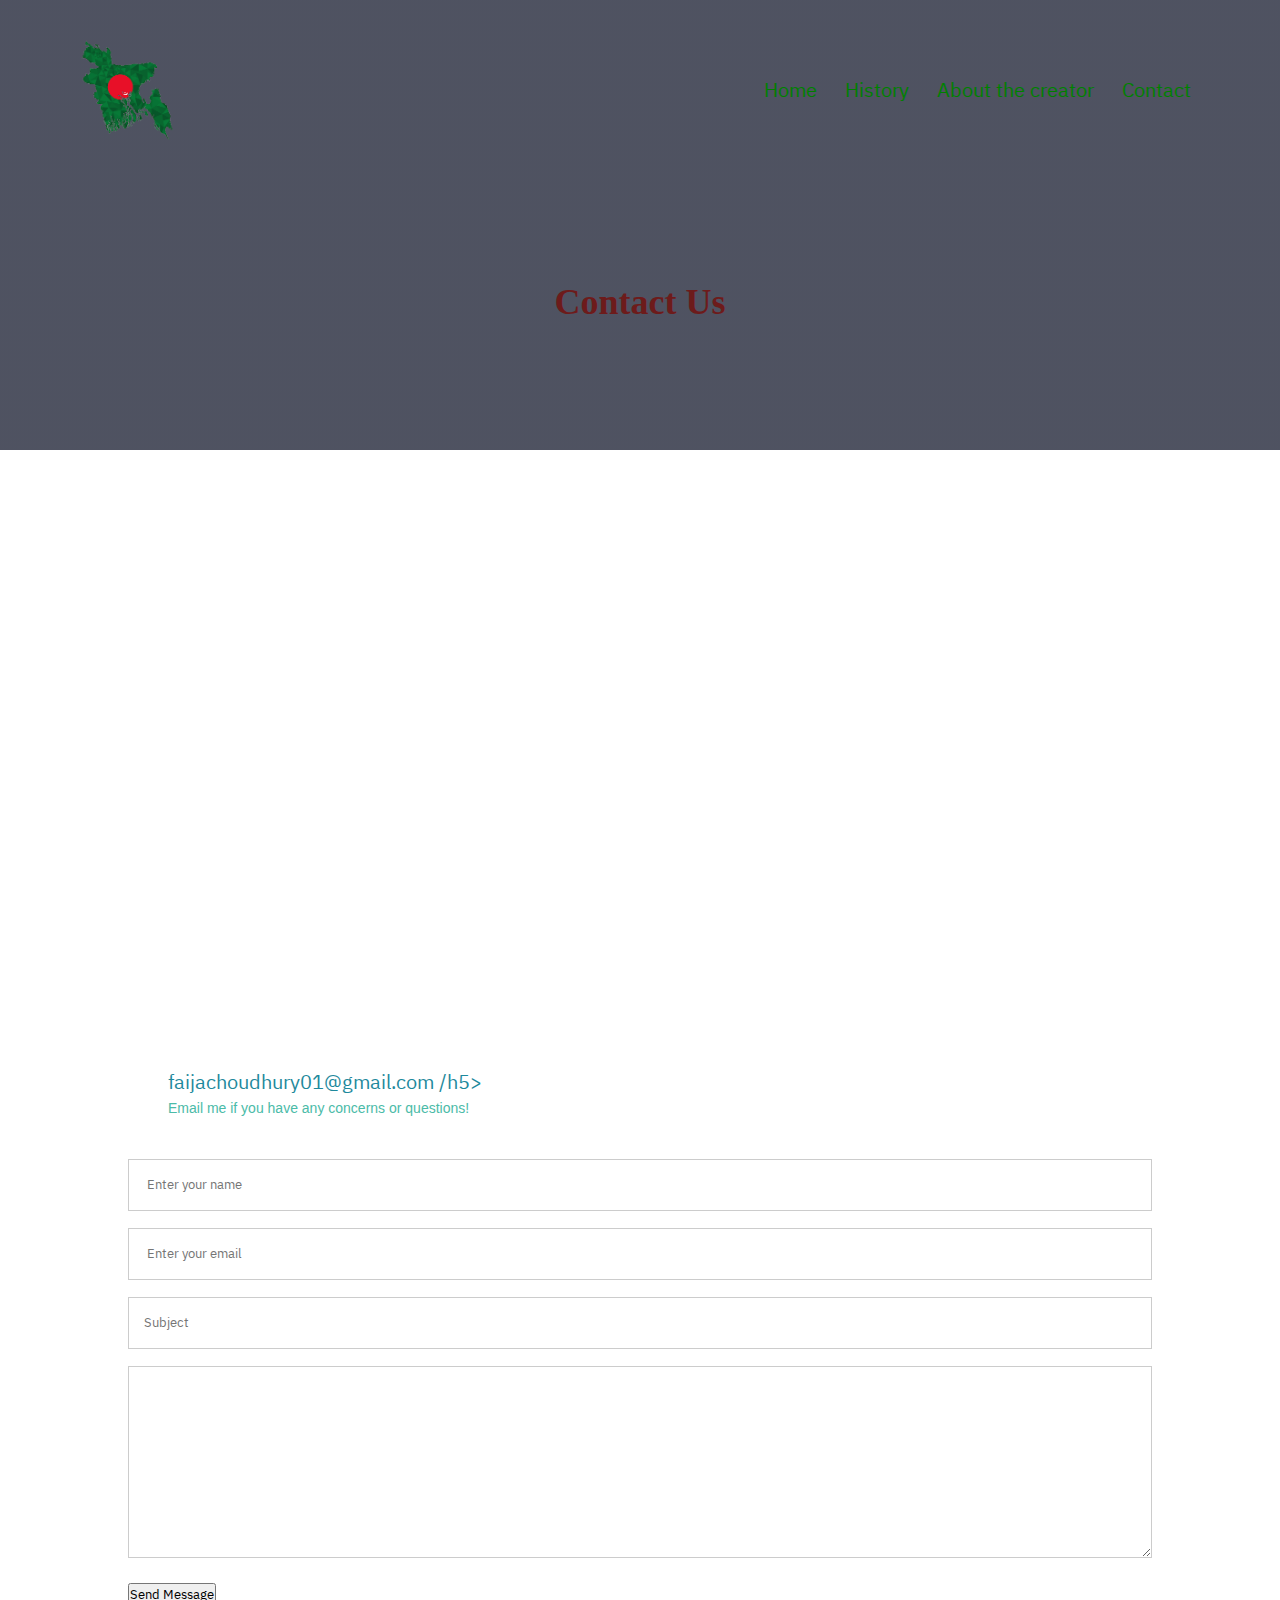
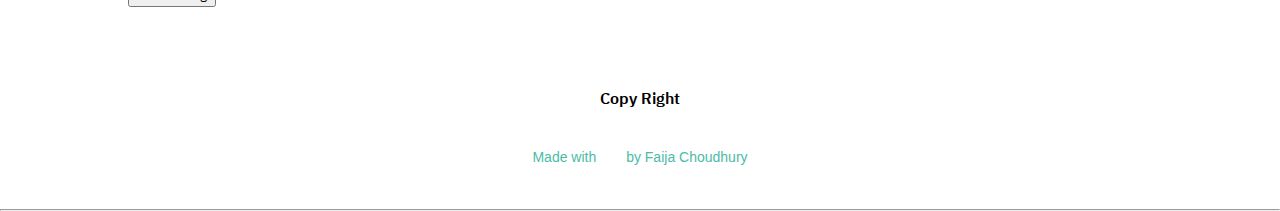
==== contract.html @ 352ff18b "final update" ====
<!DOCTYPE html>
<html lang="en">
  <head>
    <meta charset="UTF-8" />
    <meta http-equiv="X-UA-Compatible" content="IE=edge" />
    <meta name="viewport" content="width=device-width, initial-scale=1.0" />
    <title>Explore Bangladesh</title>
    <link rel="stylesheet" href="style.css" />
    <link rel="preconnect" href="https://fonts.googleapis.com" />
    <link rel="preconnect" href="https://fonts.gstatic.com" crossorigin />
    <link
      href="https://fonts.googleapis.com/css2?family=IBM+Plex+Sans+Arabic:wght@300;400&display=swap"
      rel="stylesheet"
    />
    <link
      rel="stylesheet"
      herf="https://cdn.jsdelivr.net/npm/@fortawesome/fontawesome-free@5.15.4/css/fontawesome.min.css"
    />

    <!-- use the meta option to change the view of the screen according to the width of the user's screen. -->
    <!-- TODO: Use more Meta function   -->
  </head>
  <body>
    <section class="subHeader1">
      <nav>
        <a href="index.html"> <img src="Images/logo.png" /></a>
        <div class="nav-links" id="navLinks">
          <i class="fa fa-times" onclick="hideMenu"></i>
          <ul>
            <li><a href="index.html"> Home </a></li>
            <li><a href="history.html"> History </a></li>
            <li><a href="creator.html"> About the creator </a></li>
            <li><a href="contract.html"> Contact </a></li>
          </ul>
        </div>
        <i class="fa fa-bars" aria-hidden="true" onclick="showMenu"></i>
      </nav>

      <h1>Contact Us</h1>
    </section>

    <section class="location">
      <iframe
        src="https://www.google.com/maps/embed?pb=!1m18!1m12!1m3!1d3746984.465708819!2d88.10026026270491!3d23.490583053663357!2m3!1f0!2f0!3f0!3m2!1i1024!2i768!4f13.1!3m3!1m2!1s0x30adaaed80e18ba7%3A0xf2d28e0c4e1fc6b!2sBangladesh!5e0!3m2!1sen!2sus!4v1648254080916!5m2!1sen!2sus"
        width="600"
        height="450"
        style="border: 0"
        allowfullscreen=""
        loading="lazy"
        referrerpolicy="no-referrer-when-downgrade"
      ></iframe>
    </section>

    <section class="contactUs">
      <div class="contactCol">
        <div>
          <i class ="fa fa-email"></i>
          <span>
            <h5>faijachoudhury01@gmail.com /h5>
            <p> Email me if you have any concerns or questions!</p>
          </span>
        </div>
        <form action="">
          <input type="text" placeholder=" Enter your name" required>
          <input type="text" placeholder=" Enter your email" required>
          <input type="text" placeholder="Subject" required>
          <textarea rows="8" placeholder="Message" required> </textarea>
          <button type="submit" class ="messageaeButton"> Send Message </button>
        </form>
      </div>
    </section>


    <section class="copyRight">
      <h4>Copy Right</h4>
      <p>Made with <i class="fa fa-heart-o"> </i> by Faija Choudhury</p>
    </section>

    <script>
      var navLinks = document.getElementById("navLinks");
      function showMenu() {
        navLinks.style.right = "0";
      }
      function hideMenu() {
        navLinks.style.right = "-200px";
      }
    </script>
    <hr />
  </body>
</html>
---- style.css ----
* {
  margin: 0;
  padding: 0;
  font-family: "IBM Plex Sans Arabic", sans-serif;
}

.header {
  min-height: 100vh;
  width: 100%;
  background-image: linear-gradient(rgba(4, 9, 30, 0.7), rgba(4, 9, 30, 0.7)),
    url(images/home.jpg);
  background-position: center;
  background-size: cover;
  position: relative;
}

nav {
  display: flex;
  padding: 3% 6%;
  justify-content: space-between;
  align-items: center;
}

nav img {
  width: 100px;
}

.nav-links {
  flex: 1;
  text-align: right;
}

.nav-links ul li {
  list-style: none;
  display: inline-block;
  padding: 8px 12px;
  position: relative;
}

.nav-links ul li a {
  color: green;
  text-decoration: none;
  font-size: 20px;
}

.nav-links ul li :hover::after {
  content: " ";
  width: 100%;
  height: 2px;
  background: red;
  display: block;
  margin: auto;
  transition: 0.25s;
}

.text-box {
  width: 90%;
  color: white;
  position: absolute;
  top: 50%;
  left: 50%;
  transform: translate(-50%, -50%);
  text-align: center;
}

.text-box h1 {
  font-size: 62px;
}

.text-box p {
  margin: 10px 0 40px;
  font-size: 14px;
  color: white;
}

.visitButton {
  display: inline-block;
  text-decoration: none;
  color: white;
  border: 1px solid white;
  padding: 12px 34px;
  font-size: 14px;
  background: transparent;
  position: relative;
  cursor: pointer;
}

.visitButton:hover {
  border: 1px solid lightcoral;
  background: lightcoral;
  transition: 1s;
}

nav .fa {
  display: none;
}

@media (max-width: 700px) {
  .text-box h1 {
    font-size: 20px;
  }

  .nav-links ul li {
    display: block;
  }

  .nav-links {
    position: fixed;
    background: lightpink;
    height: 100vh;
    width: 200px;
    top: 0;
    right: -200px;
    text-align: left;
    z-index: 2;
    transition: 1s;
  }

  nav .fa {
    display: block;
    color: white;
    margin: 10px;
    font-size: 12px;
    cursor: pointer;
  }

  /* menu is not visible */
  .nav-links ul {
    padding: 30px;
  }
  .row {
    flex-direction: column;
  }
}

.historicalFeatures {
  width: 80%;
  margin: auto;
  text-align: center;
  padding-top: 100px;
}

h1 {
  font-size: 36px;
  font-weight: 600;
}

p {
  color: black;
  font-size: 14px;
  font-weight: 400;
  line-height: 22px;
  padding: 10px;
}

.row {
  margin: 5%;
  display: flex;
  justify-content: space-between;
}

.memory-col {
  flex-basis: 30%;
  background: lightgreen;
  border-radius: 10px;
  margin-bottom: 5%;
  padding: 20px 12px;
  box-sizing: border-box;
  transition: 0.5s;
}
h3 {
  text-align: center;
  font-weight: 600;
  margin: 10px, 0;
}

.memory-col:hover {
  box-shadow: 0 0 20px 0 rgba(0, 0, 0, 0.2);
}

.places {
  width: 80%;
  margin: auto;
  text-align: center;
  padding-top: 50px;
}

.places-col {
  flex-basis: 32%;
  border-radius: 10px;
  margin-bottom: 30px;
  position: relative;
  overflow: hidden;
}

.places-col img {
  width: 100%;
}

.layer {
  background: transparent;
  height: 100%;
  width: 100%;
  position: absolute;
  top: 0;
  left: 0;
  transition: 0.5s;
}

.layer :hover {
  background: rgba(145, 83, 83, 0.7);
}

.copyRight {
  width: 100%;
  text-align: center;
  padding: 30px 0;
}

.copyRight h4 {
  margin-bottom: 25px;
  margin-top: 20px;
  font-weight: 600;
}

.fa-heart-o {
  color: red;
  margin: 0 13px;
  padding: 18px 0;
}

/* History page */
.subHeader1 {
  height: 50vh;
  width: 100%;
  background-image: linear-gradient(rgba(4, 9, 30, 0.7), rgba(4, 9, 30, 0.7)),
    url(images/history.jpg);
  /* the image is not showing NEED TO WORK ON THAT */
  background-position: center;
  background-size: cover;
  text-align: center;
  color: white;
}

.subHeader1 h1 {
  margin-top: 100px;
}

.historyCol {
  width: 80%;
  margin: auto;
  padding-top: 80px;
  padding-bottom: 50px;
}

.historyCol table {
  border: 5px rgb(84, 152, 211) solid;
  border-collapse: collapse;
  margin: 20px;
  width: 50px;
  font-family: Arial, Helvetica, sans-serif;
  background-color: azure;
}

tr,td {
  border: 1px rgb(139, 190, 235) dotted;
  padding: 3px;
  vertical-align: top;
}

/* about page */

body {
  background-image: url("https://img.freepik.com/free-vector/hand-painted-watercolor-pastel-sky-background_23-2148902771.jpg?size=626&ext=jpg");
  background-repeat: no-repeat;
  background-attachment: fixed;
  background-size: cover;
}

h1 {
  color: rgb(109, 27, 27);
  font-family: serif;
  text-align: center;
}

h2 {
  font-family: "Tangerine", serif;
  font-size: 30px;
  color: rgb(189, 127, 127);
  text-align: center;
}
h3 {
  color: rgb(22, 110, 110);
  text-align: center;
  font-family: cursive;
  margin-inline-start: 2px;
}
/* This set the color to a specific RGB coordinate while making the text cursive and aligning it to the center*/
p {
  font-family: sans-serif;
  color: rgb(75, 187, 168);
  size: 1.2em;
}
p::first-line {
  text-indent: 5
  50px;
}

img {
  float: right;
  width: 120px;
  height: 100%auto;
}
/* the auto allows the image to fit to the original size of the image */


.location{
  width: 80%;
  margin: auto;
  padding: 80px 0;
}

.location iframe{
  width: 100%;
}

.contactUs{
  width: 80%;
  margin: auto;
}

.contactCol{
  flex-basis: 48;
  margin-bottom: 30px;
}

.contactCol div{
  display: flex;
  align-items: center;
  margin-bottom: 40px;

}

.contactCol div .fa{
  font-size: 28px;
  color: rgb(87, 167, 236);
  margin: 10px;
  margin-right: 30px;
}

.contactCol div p{
  padding: 0;
}

.contactCol div h5{
  font-size: 20px;
  margin-bottom: 5p;
  color: rgb(30, 137, 156);
  font-weight: 400;
}

.contactCol input, .contactCol textarea{
  width: 100%;
  padding: 15px;
  margin-bottom: 17px;
  outline: none;
  border: 1px solid #ccc;
  box-sizing: border-box;
}
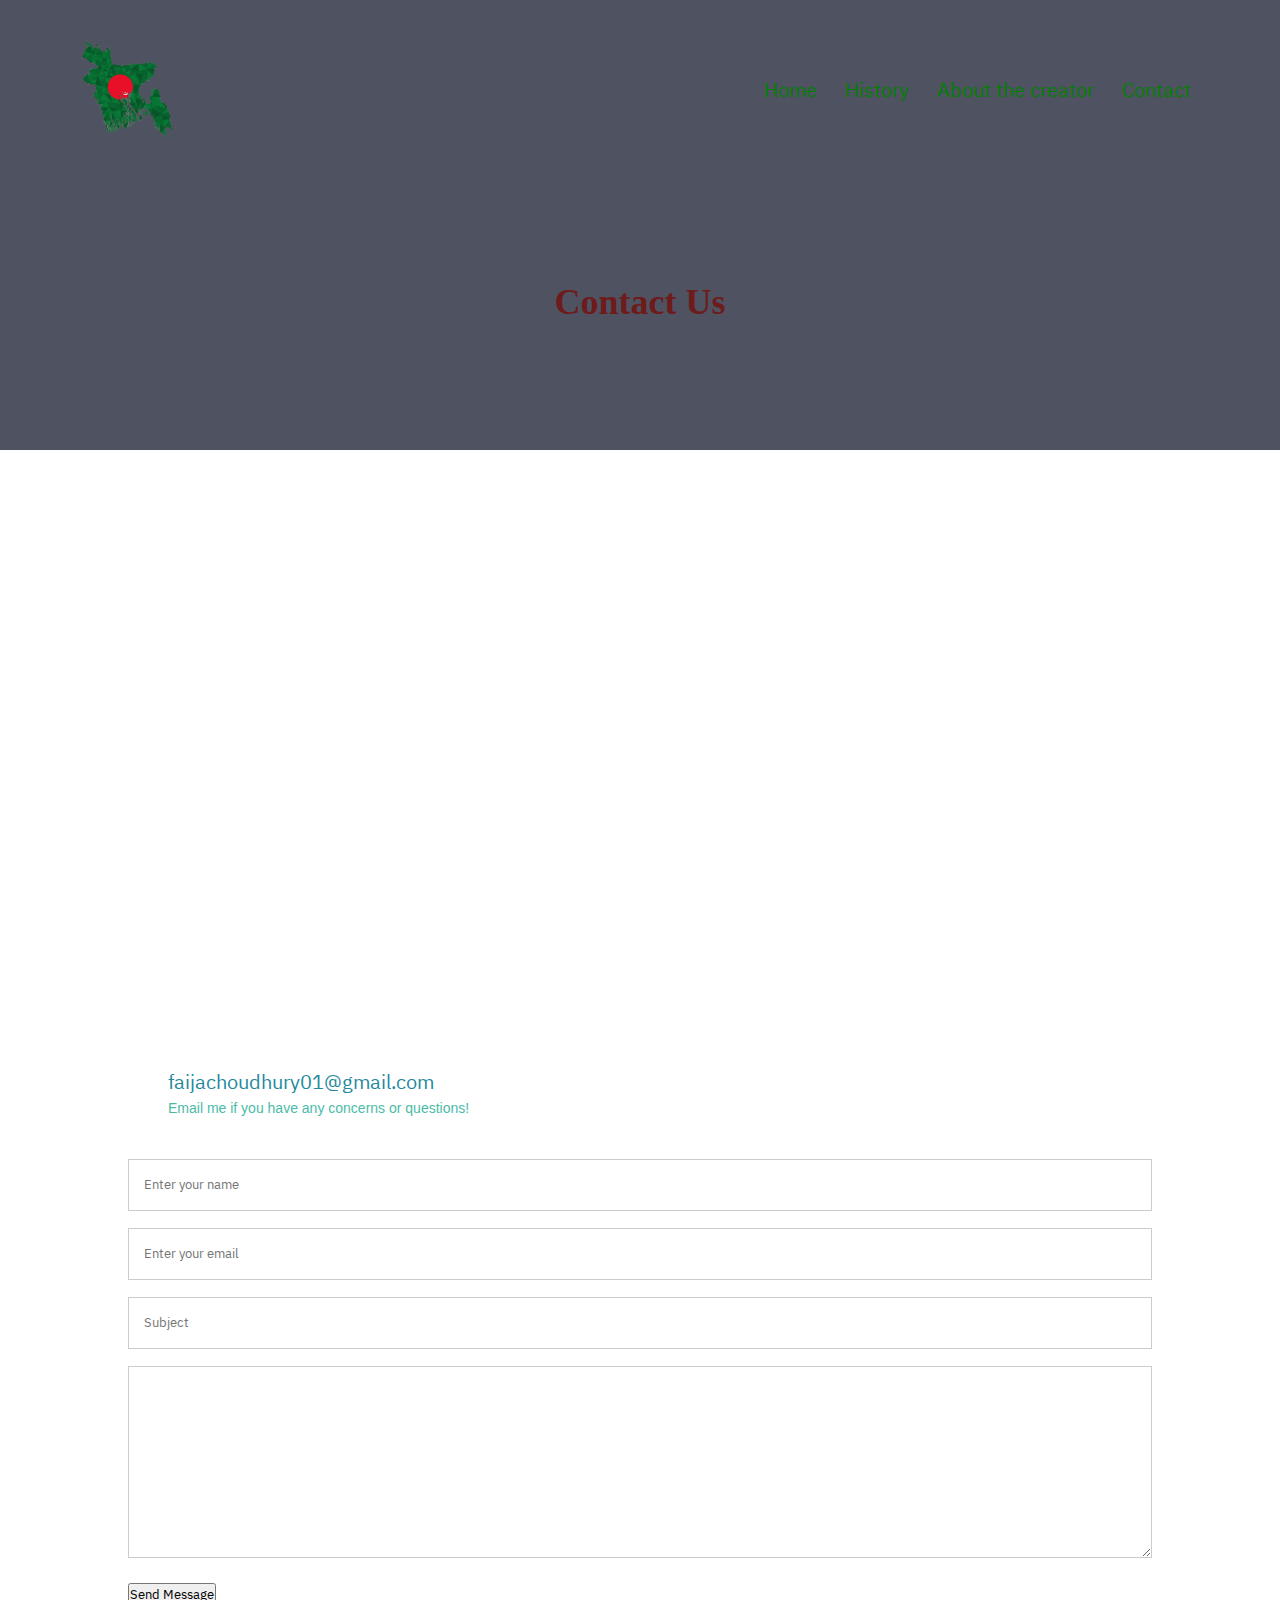
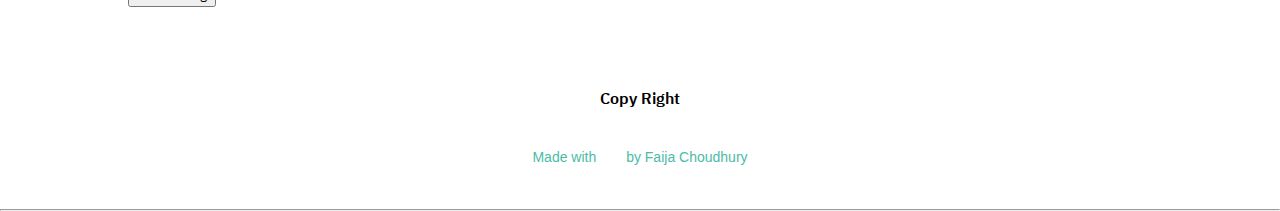
==== commit 2ec562db: "final project" ====
--- a/contract.html
+++ b/contract.html
@@ -56,16 +56,16 @@
         <div>
           <i class ="fa fa-email"></i>
           <span>
-            <h5>faijachoudhury01@gmail.com /h5>
+            <h5>faijachoudhury01@gmail.com </h5>
             <p> Email me if you have any concerns or questions!</p>
           </span>
         </div>
         <form action="">
-          <input type="text" placeholder=" Enter your name" required>
-          <input type="text" placeholder=" Enter your email" required>
-          <input type="text" placeholder="Subject" required>
-          <textarea rows="8" placeholder="Message" required> </textarea>
-          <button type="submit" class ="messageaeButton"> Send Message </button>
+          <input type="text" placeholder= "Enter your name" required id="name">
+          <input type="text" placeholder= "Enter your email" required id="email">
+          <input type="text" placeholder= "Subject" required>
+          <textarea rows="8" placeholder= "Message" required id="message"> </textarea>
+          <button type="submit" class ="messageButton" id="submit"> Send Message </button>
         </form>
       </div>
     </section>
@@ -77,6 +77,22 @@
     </section>
 
     <script>
+
+      function valid(){
+       let name = document.getElementById("name").value;
+       let text;
+       if (isNaN(name) || name == Number){
+         text = "Input is not valid"
+       }
+       else{
+         text = "input is ok"
+       }
+      }
+
+      function validateEmail(email) {
+        
+      }
+
       var navLinks = document.getElementById("navLinks");
       function showMenu() {
         navLinks.style.right = "0";
@@ -84,6 +100,8 @@
       function hideMenu() {
         navLinks.style.right = "-200px";
       }
+
+    
     </script>
     <hr />
   </body>
--- a/style.css
+++ b/style.css
@@ -74,6 +74,8 @@
 }
 
 .visitButton {
+  width: 150px;
+  height: 15px;
   display: inline-block;
   text-decoration: none;
   color: white;
@@ -186,11 +188,12 @@
 }
 
 .places-col {
-  flex-basis: 32%;
+  flex-basis: 320%;
   border-radius: 10px;
-  margin-bottom: 30px;
+  margin:5px;
   position: relative;
   overflow: hidden;
+  padding: auto;
 }
 
 .places-col img {
@@ -208,7 +211,7 @@
 }
 
 .layer :hover {
-  background: rgba(145, 83, 83, 0.7);
+  background: rgba(221, 200, 200, 0.7);
 }
 
 .copyRight {
@@ -309,7 +312,7 @@
 img {
   float: right;
   width: 120px;
-  height: 100%auto;
+  height: 100% auto;
 }
 /* the auto allows the image to fit to the original size of the image */
 
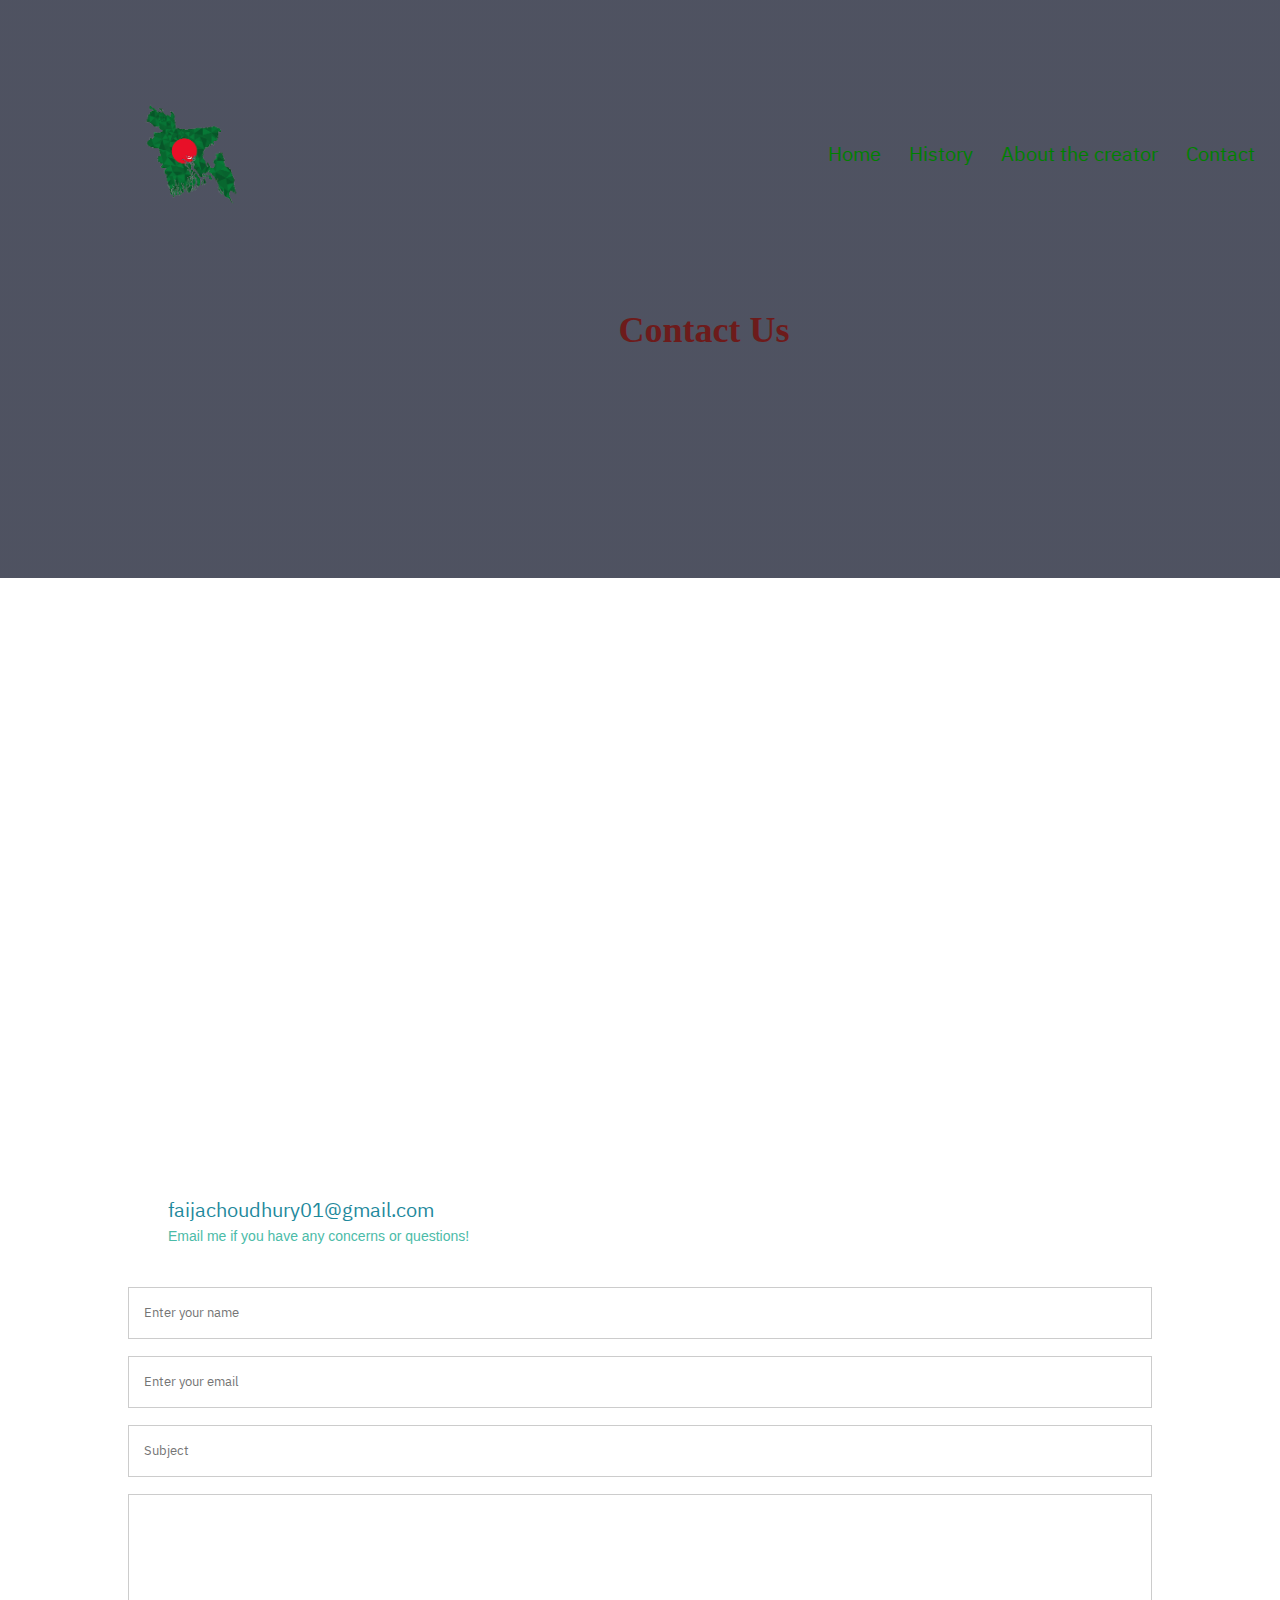
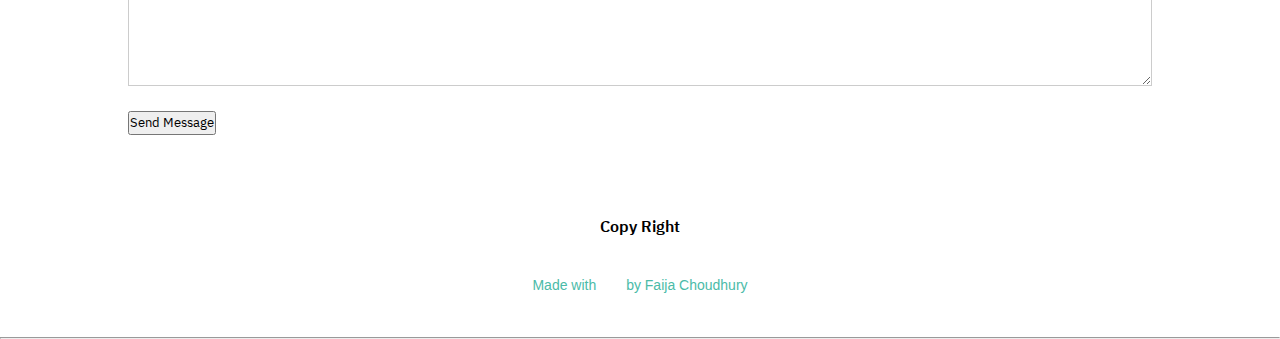
==== commit 26bd2fd4: "update" ====
--- a/contract.html
+++ b/contract.html
@@ -60,12 +60,12 @@
             <p> Email me if you have any concerns or questions!</p>
           </span>
         </div>
-        <form action="">
+        <form action="#" name="form">
           <input type="text" placeholder= "Enter your name" required id="name">
-          <input type="text" placeholder= "Enter your email" required id="email">
+          <input type="text" placeholder= "Enter your email" required id="email" name="email" onclick="validateEmail(document.form.email)">
           <input type="text" placeholder= "Subject" required>
           <textarea rows="8" placeholder= "Message" required id="message"> </textarea>
-          <button type="submit" class ="messageButton" id="submit"> Send Message </button>
+          <button type="submit" class ="messageButton" > Send Message </button>
         </form>
       </div>
     </section>
@@ -90,7 +90,12 @@
       }
 
       function validateEmail(email) {
-        
+        if (/^\w+([\.-]?\w+)*@\w+([\.-]?\w+)*(\.\w{2,3})+$/.test(myForm.email.value))
+          {
+            return (true)
+          }
+            alert("You have entered an invalid email address!")
+            return (false)
       }
 
       var navLinks = document.getElementById("navLinks");
--- a/style.css
+++ b/style.css
@@ -24,6 +24,26 @@
 nav img {
   width: 100px;
 }
+
+.animation{
+  height: 100px;
+  /* background: lightgreen; */
+  position: relative;
+  animation-name: animation;
+  animation-duration: 3s;  
+  animation-delay: 2s;
+  animation-fill-mode: backwards;
+}
+
+@keyframes animation {
+  from {top: 0px; }
+  to {top: 600px; background-color: yellow;}
+}
+
+/* I want the animation to happen in the homepage only. */
+
+/* I have not used animation before so I went with a simple one. In future, I want to use small images to draw the flag. (each second a tile of the image will show, slowly revealing the flag */
+
 
 .nav-links {
   flex: 1;
@@ -133,6 +153,14 @@
   .row {
     flex-direction: column;
   }
+
+  .pride {
+    flex-direction: column;
+  }
+}
+
+.fa fa-heart-o{
+  display: none;
 }
 
 .historicalFeatures {
@@ -157,18 +185,31 @@
 
 .row {
   margin: 5%;
-  display: flex;
+  display:list-item;
+  justify-content:center;
+}
+
+.pride {
+  margin: 5%;
+  display:inline-flexbox;
   justify-content: space-between;
+}
+
+.memory{
+  width: auto; 
+  height: auto;
+
 }
 
 .memory-col {
   flex-basis: 30%;
-  background: lightgreen;
+  background: rgb(161, 219, 161);
   border-radius: 10px;
   margin-bottom: 5%;
-  padding: 20px 12px;
+  padding: 10px 12px;
   box-sizing: border-box;
   transition: 0.5s;
+  align-items: center;
 }
 h3 {
   text-align: center;
@@ -188,7 +229,7 @@
 }
 
 .places-col {
-  flex-basis: 320%;
+  flex-basis: 300%;
   border-radius: 10px;
   margin:5px;
   position: relative;
@@ -198,6 +239,7 @@
 
 .places-col img {
   width: 100%;
+  height: 100%;
 }
 
 .layer {
@@ -243,15 +285,17 @@
   background-size: cover;
   text-align: center;
   color: white;
+  padding: 5%;
 }
 
 .subHeader1 h1 {
-  margin-top: 100px;
+  margin-top:auto;
+  padding: 5%;
 }
 
 .historyCol {
   width: 80%;
-  margin: auto;
+  margin: 50%;
   padding-top: 80px;
   padding-bottom: 50px;
 }
@@ -259,15 +303,16 @@
 .historyCol table {
   border: 5px rgb(84, 152, 211) solid;
   border-collapse: collapse;
-  margin: 20px;
+  margin: 20%;
   width: 50px;
   font-family: Arial, Helvetica, sans-serif;
   background-color: azure;
+  padding-left: 20%;
 }
 
 tr,td {
   border: 1px rgb(139, 190, 235) dotted;
-  padding: 3px;
+  padding: 10px;
   vertical-align: top;
 }
 
